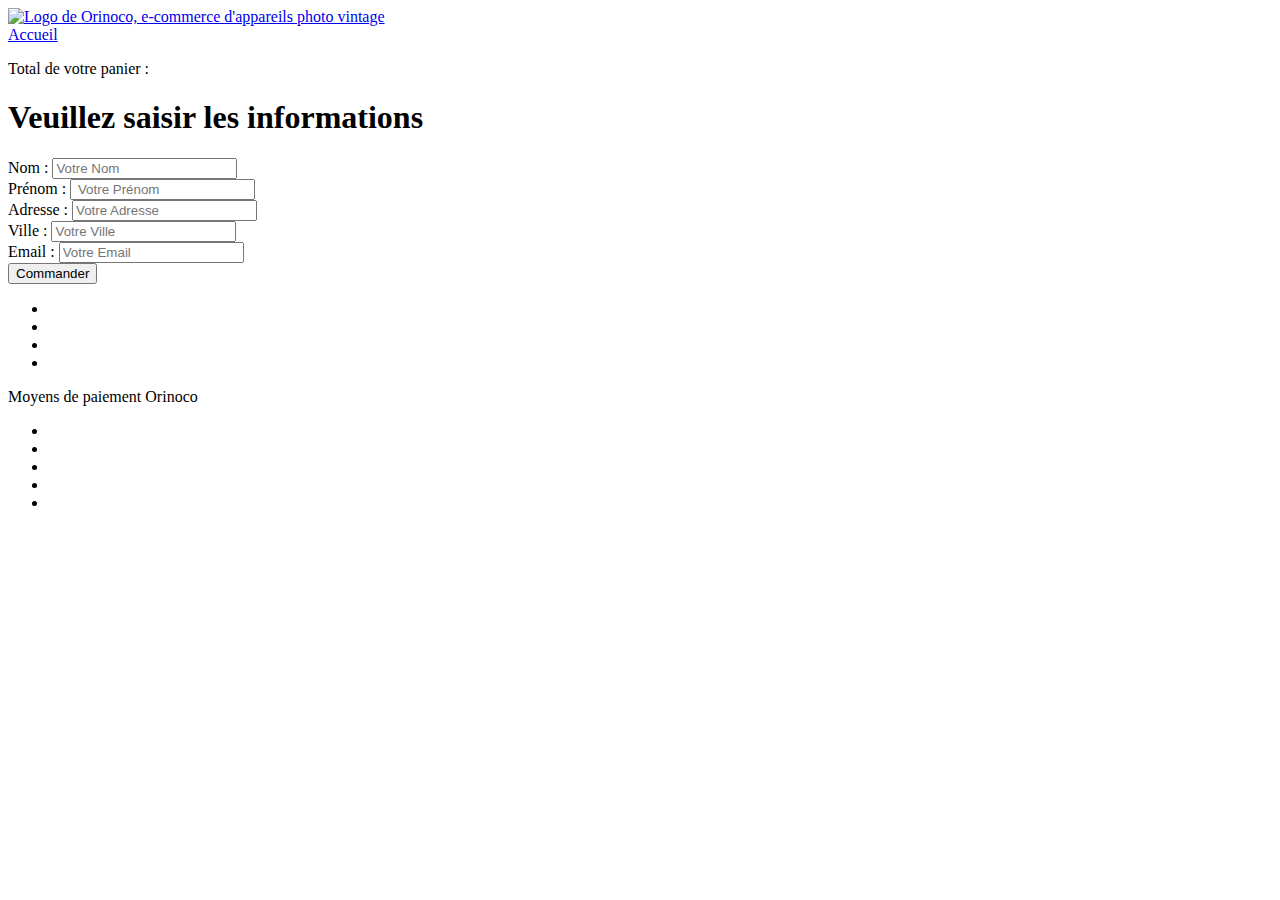
==== front-end/panier.html @ 95428e60 "init" ====
<!DOCTYPE html>
<html lang="fr">

<head>
    <meta charset="UTF-8">
    <meta http-equiv="X-UA-Compatible" content="IE=edge">
    <meta name="viewport" content="width=device-width, initial-scale=1.0">
    <meta name="description"
        content="Le site web pour retrouver les meilleurs références en appareils photo vintage." />
    <script src="https://kit.fontawesome.com/ce2a36e089.js" crossorigin="anonymous"></script>
    <link rel="stylesheet" href="/css/style.css">
    <link rel="icon" type="image/png" sizes="32x32" href="/img/favicon-32x32.png">

    <link rel="preconnect" href="https://fonts.gstatic.com">
    <link href="https://fonts.googleapis.com/css2?family=Truculenta:wght@300;400;500;600;700;800;900&display=swap"
        rel="stylesheet">

    <title>Orinoco - Appareils photo vintage - Panier</title>
</head>

<body>
    <!-- Navigation -->
    <header>
        <!-- Navigation logo-->
        <div class="navbar">
            <a class="navbar__link" href="/index.html">
                <img class="navbar__link img" src="/img/logo.png"
                    alt="Logo de Orinoco, e-commerce d'appareils photo vintage" />
            </a>
            <!-- Btn accueil -->
            <div class="navbar__wrap">
                <a href="/index.html" class="nav-btn accueil">Accueil</a>
                <!-- Btn panier -->
                <a href="/panier.html" aria-label="panier" class="nav-btn">
                    <i class="fas fa-shopping-basket navbar__icons"></i>
                </a>
            </div>
        </div>
    </header>
    <main id="main">
        <!--les produit vont apparaitre via JS -->
        <div id="content" class="content panier"></div>
        <div class="total">
            <p class="totalCount">Total de votre panier : <span id="finalPrice"></span></p>
        </div>

        <!-- <a href="index.html" type="button" class="btn-success btn">Poursuivre mes achats</a>-->

        <form class="formulaire" method="POST" id="formulaire">
            <h1>Veuillez saisir les informations</h1>
            <div class="form ">
                <label for="nom ">Nom :</label>
                <input type="text " name="nom " placeholder="Votre Nom " minlength="3 " id="nom " aria-label="nom"
                    class="inp" required pattern="[A-Za-z]+">


            </div>
            <div class="form">
                <label for="prenom">Prénom :</label>
                <input type="text" name="prenom" placeholder=" Votre Prénom " minlength="2 " id="prenom "
                    aria-label="prénom" class="inp" required pattern="[A-Za-z]+">


            </div>

            <div class="form ">
                <label for="adresse ">Adresse :</label>
                <input type="text " name="adresse " placeholder="Votre Adresse " minlength="8 " id="adresse "
                    aria-label="adresse" class="inp" required>


            </div>

            <div class="form ">
                <label for="ville ">Ville :</label>
                <input type="text " name="ville " placeholder="Votre Ville " minlength="1 " id="ville "
                    aria-label="ville" class="inp" required pattern="[A-Za-z]+">


            </div>

            <div class="form ">
                <label for="email ">Email :</label>
                <input type="email " name="email " placeholder="Votre Email " id="email " aria-label="email" class="inp"
                    required pattern="[a-zA-Z0-9._-]+@[a-zA-Z0-9._-]+.[a-zA-Z.]{2,15}">


            </div>

            <div class="form ">
                <button id="btnCom " name="envoyer" type="submit " class="btn-success "
                    aria-label="commander">Commander</button>
            </div>

        </form>
        <p id="erreur"></p>
    </main>

    <footer class="footerpanier">
        <ul class="footer__networks">
            <li class="footer__networks__item">
                <a class="footer__networks__link footer-hover" aria-label="lien vers facebook"
                    href="https://www.facebook.com" target="_blank" rel="nofollow"><i
                        class="fab fa-facebook-square"></i></a>
            </li>
            <li class="footer__networks__item">
                <a class="footer__networks__link footer-hover" aria-label="lien vers twitter"
                    href="https://www.twitter.com" target="_blank" rel="nofollow"><i class="fab fa-twitter"></i></a>
            </li>
            <li class="footer__networks__item">
                <a class="footer__networks__link footer-hover" aria-label="lien vers instagram"
                    href="https://www.instagram.com" target="_blank" rel="nofollow"><i class="fab fa-instagram"></i></a>
            </li>
            <li class="footer__networks__item">
                <a class="footer__networks__link footer-hover" aria-label="lien pinterest"
                    href="https://www.pinterest.fr/" target="_blank" rel="nofollow"><i class="fab fa-pinterest"></i></a>
            </li>
        </ul>
        <div class="footer__wrap">
            <p class="footer__text">Moyens de paiement Orinoco</p>
            <ul class="footer__icons">
                <li class="footer__icons__item">
                    <i class="fab fa-cc-apple-pay"></i>
                </li>
                <li class="footer__icons__item">
                    <i class="fab fa-cc-visa"></i>
                </li>
                <li class="footer__icons__item">
                    <i class="fab fa-cc-mastercard"></i>
                </li>
                <li class="footer__icons__item">
                    <i class="fab fa-cc-amex"></i>
                </li>
                <li class="footer__icons__item">
                    <i class="fab fa-cc-paypal"></i>
                </li>
            </ul>
        </div>
    </footer>

    <script src="/js/panier.js" defer></script>
    <script src="/js/localstorage.js"></script>
</body>

</html>
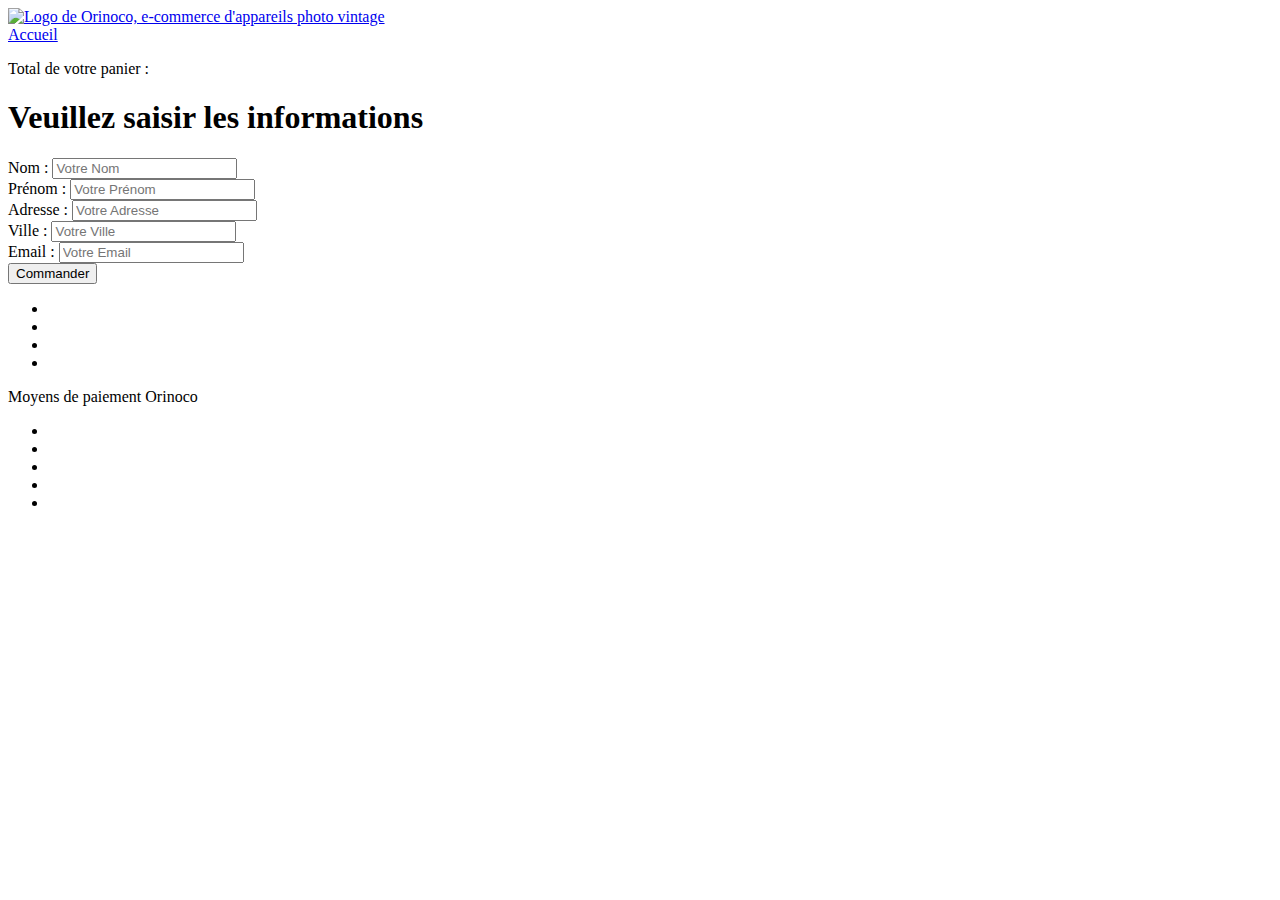
==== commit 70364277: "final" ====
--- a/front-end/panier.html
+++ b/front-end/panier.html
@@ -48,47 +48,47 @@
 
         <form class="formulaire" method="POST" id="formulaire">
             <h1>Veuillez saisir les informations</h1>
-            <div class="form ">
-                <label for="nom ">Nom :</label>
-                <input type="text " name="nom " placeholder="Votre Nom " minlength="3 " id="nom " aria-label="nom"
+            <div class="form">
+                <label for="nom">Nom :</label>
+                <input type="text" name="nom" placeholder="Votre Nom" minlength="3" id="nom" aria-label="nom"
                     class="inp" required pattern="[A-Za-z]+">
 
 
             </div>
             <div class="form">
                 <label for="prenom">Prénom :</label>
-                <input type="text" name="prenom" placeholder=" Votre Prénom " minlength="2 " id="prenom "
+                <input type="text" name="prenom" placeholder="Votre Prénom" minlength="2" id="prenom"
                     aria-label="prénom" class="inp" required pattern="[A-Za-z]+">
 
 
             </div>
 
-            <div class="form ">
-                <label for="adresse ">Adresse :</label>
-                <input type="text " name="adresse " placeholder="Votre Adresse " minlength="8 " id="adresse "
+            <div class="form">
+                <label for="adresse">Adresse :</label>
+                <input type="text" name="adresse" placeholder="Votre Adresse" minlength="8" id="adresse"
                     aria-label="adresse" class="inp" required>
 
 
             </div>
 
             <div class="form ">
-                <label for="ville ">Ville :</label>
-                <input type="text " name="ville " placeholder="Votre Ville " minlength="1 " id="ville "
-                    aria-label="ville" class="inp" required pattern="[A-Za-z]+">
+                <label for="ville">Ville :</label>
+                <input type="text" name="ville" placeholder="Votre Ville" minlength="1" id="ville" aria-label="ville"
+                    class="inp" required pattern="[A-Za-z]+">
 
 
             </div>
 
             <div class="form ">
-                <label for="email ">Email :</label>
-                <input type="email " name="email " placeholder="Votre Email " id="email " aria-label="email" class="inp"
+                <label for="email">Email :</label>
+                <input type="email" name="email" placeholder="Votre Email" id="email" aria-label="email" class="inp"
                     required pattern="[a-zA-Z0-9._-]+@[a-zA-Z0-9._-]+.[a-zA-Z.]{2,15}">
 
 
             </div>
 
-            <div class="form ">
-                <button id="btnCom " name="envoyer" type="submit " class="btn-success "
+            <div class="form">
+                <button id="btnCom" name="envoyer" type="submit" class="btn-success"
                     aria-label="commander">Commander</button>
             </div>
 
